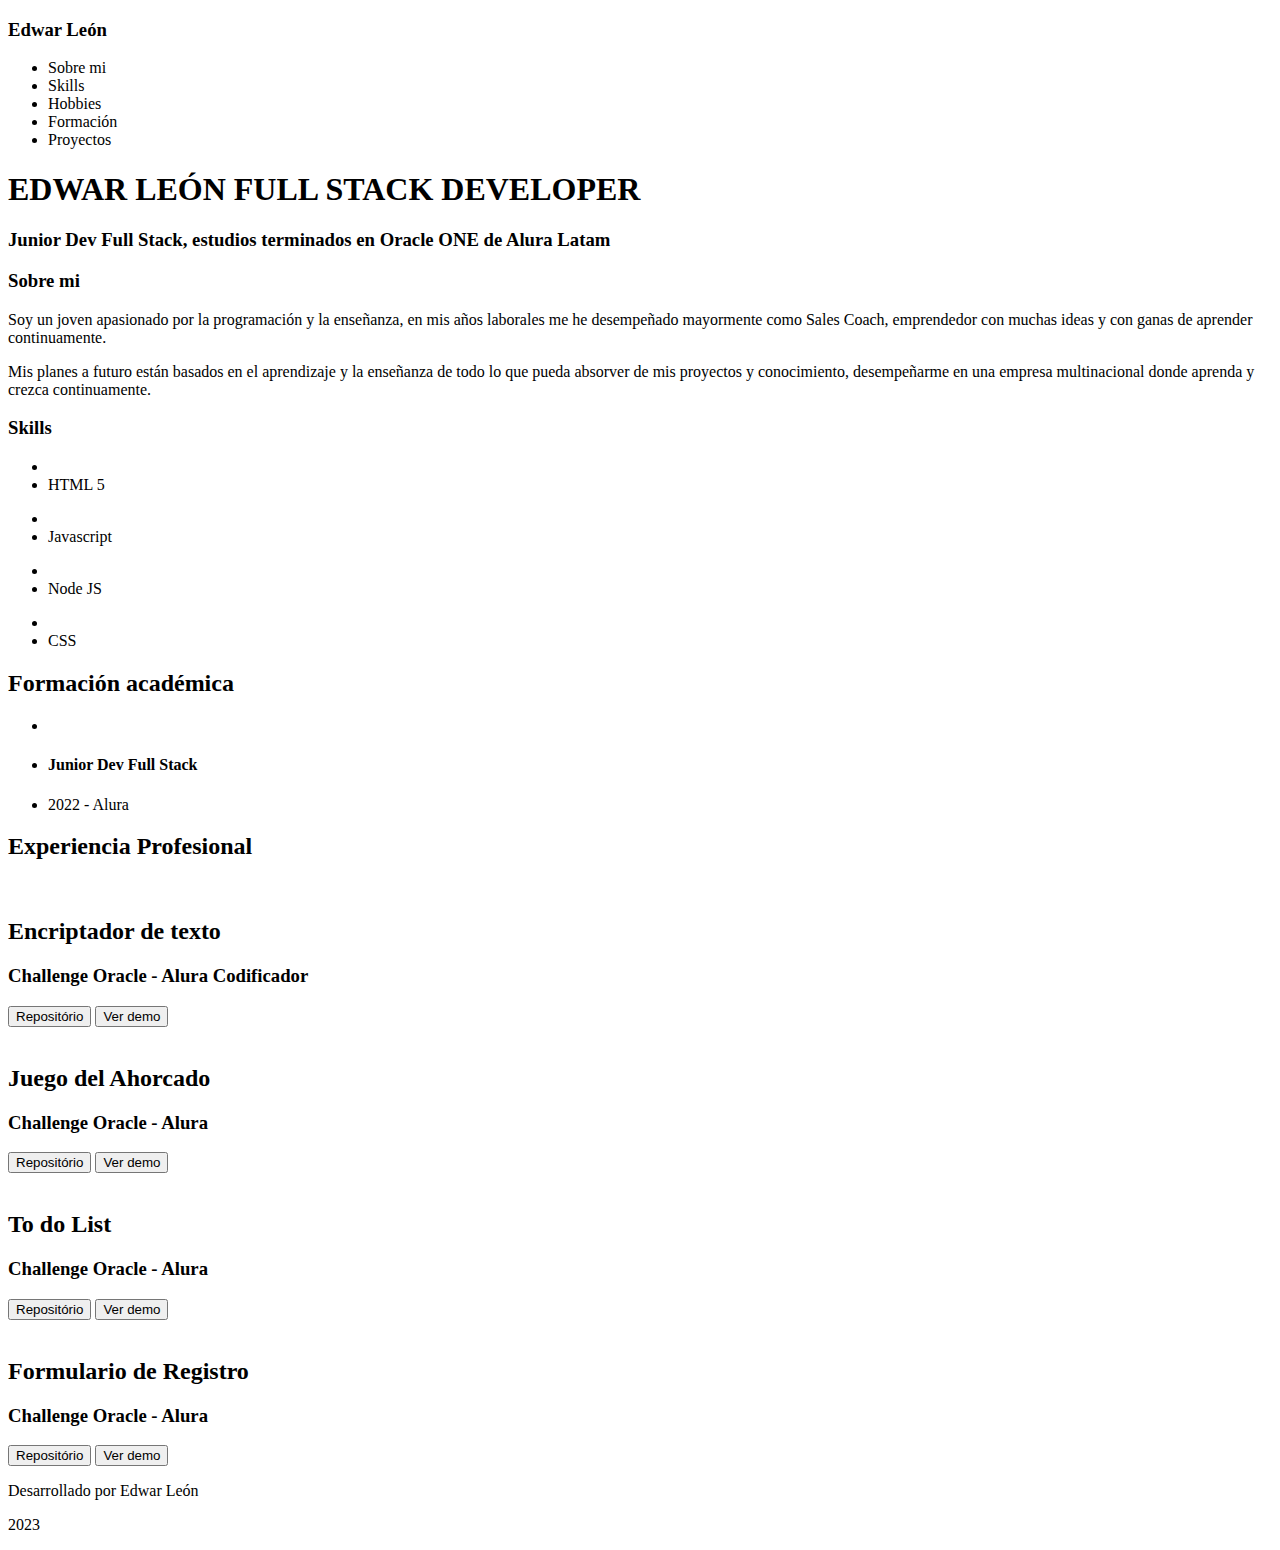
==== Index.html @ e6c60fcb "Body completo del portafolio" ====
<!DOCTYPE html>
<html lang="es">

<head>
    <meta charset="UTF-8">
    <meta http-equiv="X-UA-Compatible" content="IE=edge">
    <meta name="viewport" content="width=device-width, initial-scale=1.0">
    <title>Mi Portafolio</title>
</head>

<body>
    <!-- Menú -->
    <section>
        <header>
            <h3>Edwar León</h3>
        </header>
        <nav>
            <ul>
                <li>
                    Sobre mi
                </li>
                <li>
                    Skills
                </li>
                <li>
                    Hobbies
                </li>
                <li>
                    Formación
                </li>
                <li>
                    Proyectos
                </li>
            </ul>
        </nav>
    </section>

    <!-- Header -->
    <section>
        <div>
            <h1>
                <span>EDWAR</span>
                <span>LEÓN</span>
                <span>FULL STACK DEVELOPER</span>
            </h1>
            <h3>Junior Dev Full Stack, estudios terminados en Oracle ONE de Alura Latam</h3>
        </div>
    </section>

    <!-- Sobre mi -->
    <section>
        <div>
            <h3>Sobre mi</h3>
            <p>Soy un joven apasionado por la   programación y la enseñanza, en mis años
                laborales me he desempeñado mayormente como Sales Coach, emprendedor con muchas ideas y con ganas de
                aprender continuamente.</p>
                <p>Mis planes a futuro están basados en el aprendizaje y la enseñanza de todo
                    lo que pueda absorver de mis proyectos y conocimiento, desempeñarme en una empresa multinacional
                    donde aprenda y crezca continuamente.</p>
        </div>
    </section>

    <!-- Skills-->
    <section>
        <h3>Skills</h3>
        <div>
            <div>
                <ul>
                    <li>
                        <img src="" alt="">
                    </li>
                    <li>HTML 5</li>
                </ul>
            </div>

            <div>
                <ul>
                    <li>
                        <img src="" alt="">
                    </li>
                    <li>Javascript</li>
                </ul>
            </div>

            <div>
                <ul>
                    <li>
                        <img src="" alt="">
                    </li>
                    <li>Node JS</li>
                </ul>
            </div>

            <div>
                <ul>
                    <li>
                        <img src="" alt="">
                    </li>
                    <li>CSS</li>
                </ul>
            </div>
        </div>
    </section>

    <!-- Formación académica -->
    <section>
        <h2>Formación académica</h2>
        <div>
            <div>
                <ul>
                    <li><img src="" alt=""></li>
                    <li>
                        <h4>Junior Dev Full Stack</h4>
                    </li>
                    <li>
                        <p>2022 - Alura</p>
                    </li>
                </ul>
            </div>
        </div>
    </section>

    <!-- Experiencia Profesional-->
    <section>
        <div>
            <h2>Experiencia Profesional</h2>
            <div>
                <img src="" alt="">
                <div>
                    <h2>Encriptador de texto</h2>
                    <h3>Challenge Oracle - Alura Codificador</h3>
                    <div>
                        <span>
                            <a href=""></a>
                            <button>Repositório</button>
                        </span>
                        <span>
                            <a href=""></a>
                            <button>Ver demo</button>
                        </span>
                    </div>
                </div>
            </div>

            <div>
                <img src="" alt="">
                <div>
                    <h2>Juego del Ahorcado</h2>
                    <h3>Challenge Oracle - Alura</h3>
                    <div>
                        <span>
                            <a href=""></a>
                            <button>Repositório</button>
                        </span>
                        <span>
                            <a href=""></a>
                            <button>Ver demo</button>
                        </span>
                    </div>
                </div>
            </div>

            <div>
                <img src="" alt="">
                <div>
                    <h2>To do List</h2>
                    <h3>Challenge Oracle - Alura</h3>
                    <div>
                        <span>
                            <a href=""></a>
                            <button>Repositório</button>
                        </span>
                        <span>
                            <a href=""></a>
                            <button>Ver demo</button>
                        </span>
                    </div>
                </div>
            </div>

            <div>
                <img src="" alt="">
                <div>
                    <h2>Formulario de Registro</h2>
                    <h3>Challenge Oracle - Alura</h3>
                    <div>
                        <span>
                            <a href=""></a>
                            <button>Repositório</button>
                        </span>
                        <span>
                            <a href=""></a>
                            <button>Ver demo</button>
                        </span>
                    </div>
                </div>
            </div>
        </div>
    </section>

    <!-- Footer -->

    <section>
        <div>
            <p>Desarrollado por Edwar León</p>
            <p>2023</p>
        </div>
    </section>
</body>

</html>
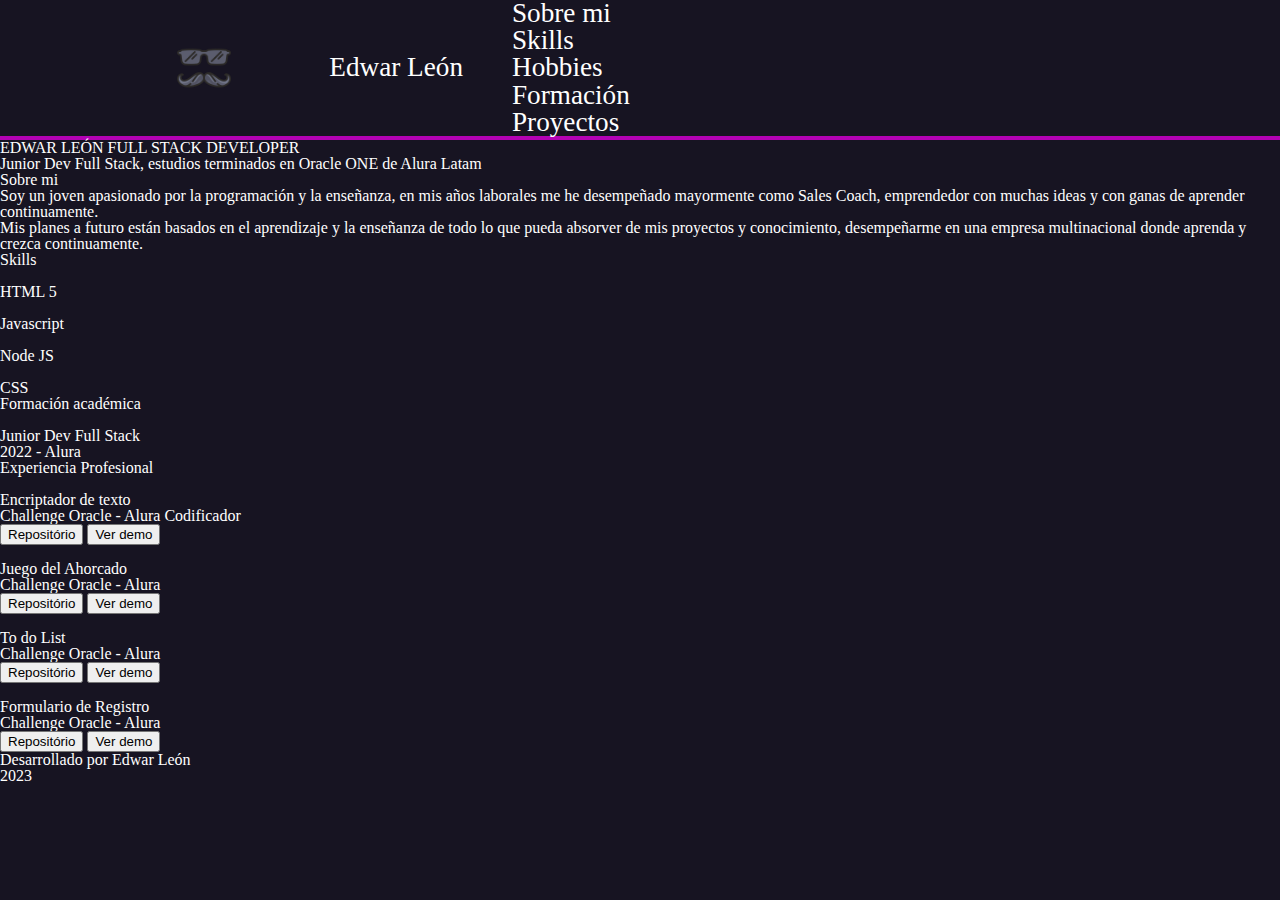
==== commit ecea3dc2: "Color de fondo y modificación de menú" ====
--- a/Index.html
+++ b/Index.html
@@ -5,16 +5,19 @@
     <meta charset="UTF-8">
     <meta http-equiv="X-UA-Compatible" content="IE=edge">
     <meta name="viewport" content="width=device-width, initial-scale=1.0">
+    <link rel="stylesheet" href="reset.css">
+    <link rel="stylesheet" href="style.css">
     <title>Mi Portafolio</title>
 </head>
 
 <body>
     <!-- Menú -->
-    <section>
-        <header>
+    <section class="menu">
+        <header class="menu__header__logo">
+            <img class="menu__logo" src="imgs/eyeglasses.png" alt="">
             <h3>Edwar León</h3>
         </header>
-        <nav>
+        <nav class="menu__header__list">
             <ul>
                 <li>
                     Sobre mi
--- a/style.css
+++ b/style.css
@@ -0,0 +1,27 @@
+body {
+    background-color: rgb(23, 20, 34);
+    color: white;
+}
+
+.menu {
+    display: grid;
+    grid-template-columns: 10% 30% 1fr 10%;
+    border-bottom: solid 4px rgb(180, 2, 180);
+    font-size: 1.7em;
+}
+
+.menu__header__logo {
+    grid-column: 2;
+    display: flex;
+    justify-content: space-around;
+    align-items: center;
+}
+
+.menu__logo {
+    color: black;
+    height: 2em;
+}
+
+.menu__header__list {
+    grid-column: ;
+}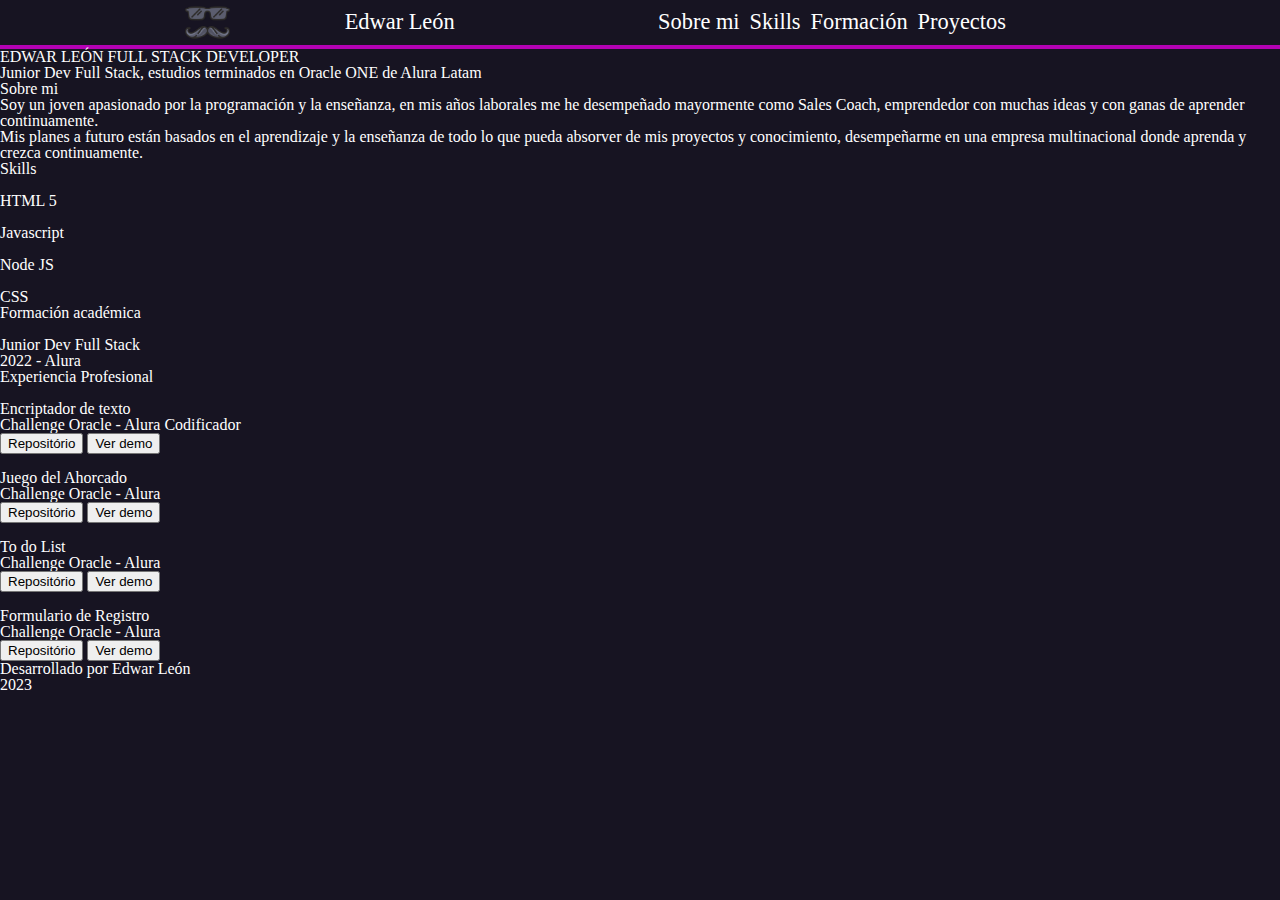
==== commit 124abc6b: "fuente y corrección del nombre del archivo index" ====
--- a/Index.html
+++ b/Index.html
@@ -7,6 +7,9 @@
     <meta name="viewport" content="width=device-width, initial-scale=1.0">
     <link rel="stylesheet" href="reset.css">
     <link rel="stylesheet" href="style.css">
+    <link rel="preconnect" href="https://fonts.googleapis.com">
+<link rel="preconnect" href="https://fonts.gstatic.com" crossorigin>
+<link href="https://fonts.googleapis.com/css2?family=Bowlby+One&display=swap" rel="stylesheet">
     <title>Mi Portafolio</title>
 </head>
 
@@ -18,20 +21,17 @@
             <h3>Edwar León</h3>
         </header>
         <nav class="menu__header__list">
-            <ul>
-                <li>
+            <ul class="menu__header__ul">
+                <li class="menu__header__ul__item">
                     Sobre mi
                 </li>
-                <li>
+                <li class="menu__header__ul__item">
                     Skills
                 </li>
-                <li>
-                    Hobbies
-                </li>
-                <li>
+                <li class="menu__header__ul__item">
                     Formación
                 </li>
-                <li>
+                <li class="menu__header__ul__item">
                     Proyectos
                 </li>
             </ul>
--- a/style.css
+++ b/style.css
@@ -7,7 +7,7 @@
     display: grid;
     grid-template-columns: 10% 30% 1fr 10%;
     border-bottom: solid 4px rgb(180, 2, 180);
-    font-size: 1.7em;
+    font-size: 1.4em;
 }
 
 .menu__header__logo {
@@ -23,5 +23,17 @@
 }
 
 .menu__header__list {
-    grid-column: ;
+    grid-column: 3;
+    display: flex;
+    justify-content: space-around;
+    align-items: center;
+}
+
+.menu__header__ul {
+    display: flex;
+    justify-content: space-around;
+}
+
+.menu__header__ul__item {
+    margin: 5px;
 }